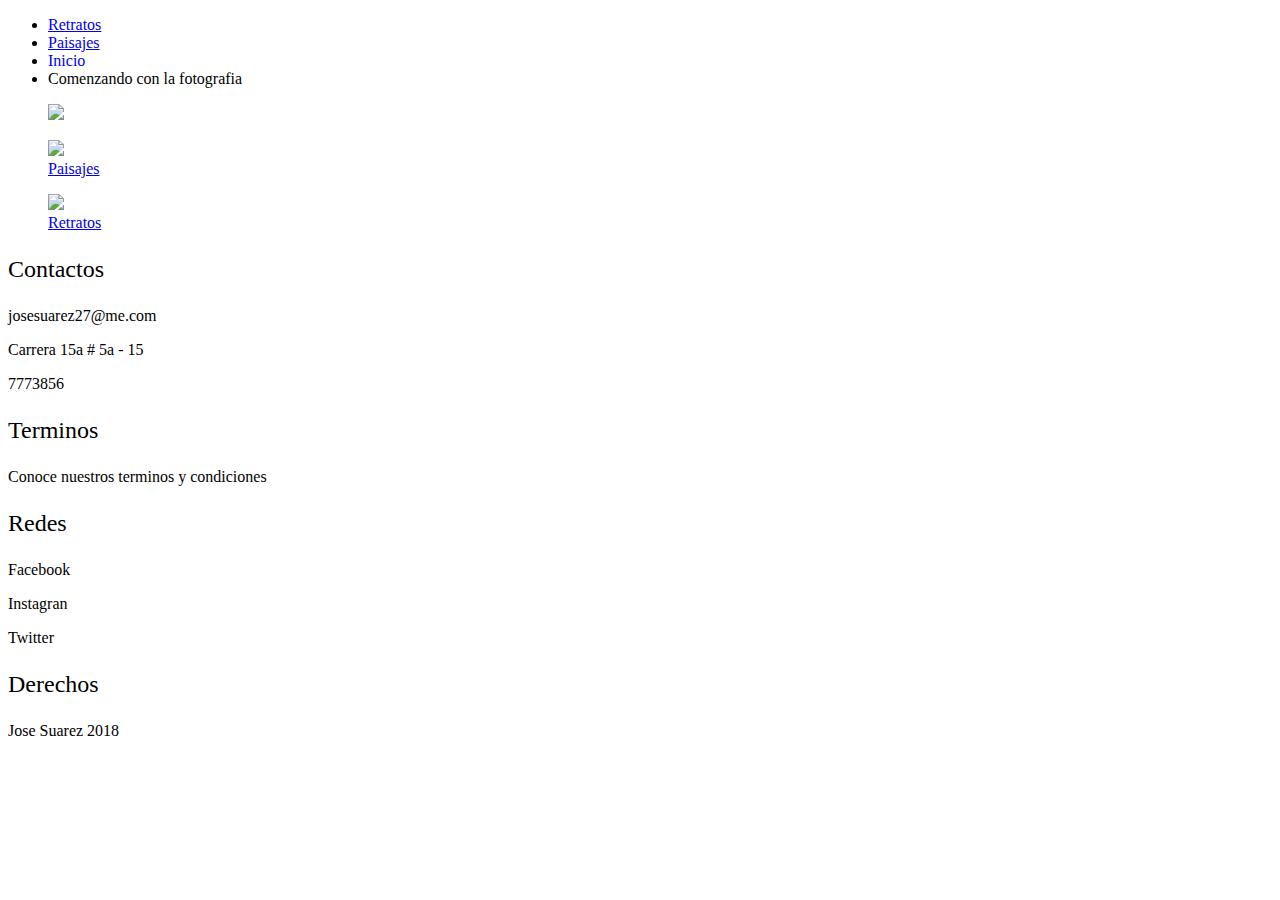
==== index.html @ 70541c89 "Create index.html" ====
<!DOCTYPE html>
<html>
	<head>
		<meta charset="utf-8">
		<meta name="Autor" content="Jose Suarez">
		<meta name="viewport" content="width=device-width, initial-scale=1.0">
		<title>Comenzando con la la fotografia</title>
		<link rel="stylesheet" media="screen" href="https://fontlibrary.org/face/dancing" type="text/css"/> 
		<link rel="stylesheet" type="text/css" href="css/estilos.css">

	</head>
	<body>
		<div id="contenido_pri">
			<header>
				<div id="cabecera">
					<ul class="menu">

						<li class="ali_der"><a href="educacion.html">Retratos</a></li>
						<li class="ali_der"><a href="experiencia.html">Paisajes</a></li>
						<li class="ali_der"><a style="text-decoration: none;" href="index.html">Inicio</a></li>
						<li class="ali_izq">Comenzando con la fotografia</li>
					</ul>
				</div>
			</header>
				<section id="contenido">
					<section id="imagen_central">
						<div>
							<figure id="central">
								
								<img src="imagenes/lora.jpg" width="50%" />
							</figure>
						</div>

					</section>
					<section id="imagen_secundaria">
							<div id="lado_izq">
								<figure id="izquierda">
									<img src="imagenes/lora.jpg" width="100%"/>
									<figcaption>
										<a href="experiencia.html">Paisajes</a>
									</figcaption>
								</figure>

							</div>
							<div id="lad_der">
								<figure id="derecha">
									<img src="imagenes/lora.jpg" width="100%"/>
									<figcaption>
										<a href="educacion.html">Retratos</a>
									</figcaption>
								</figure>
							</div>
					</section>
				</section>
			<footer id="pie_pagina">
				<div id="contactos">
					<p style="font-size:1.5em;">Contactos</p>
					<p>josesuarez27@me.com</p>
					 <p>Carrera 15a # 5a - 15</p>
					 <p> 7773856</p>
				</div>
				<div id="terminos">
					<p style="font-size:1.5em;">Terminos</p>
					<p>Conoce nuestros terminos y condiciones</p>
				</div>
				<div id="redes">
					<p style="font-size:1.5em;">Redes</p>
					<p>Facebook</p>
					<p>Instagran</p>
					<p>Twitter</p>
				</div>
				<div id="derechos">
					<p style="font-size:1.5em;">Derechos</p>
					<p>Jose Suarez 2018</p>
				</div>
			</footer>
		</div>
	</body>
</html>
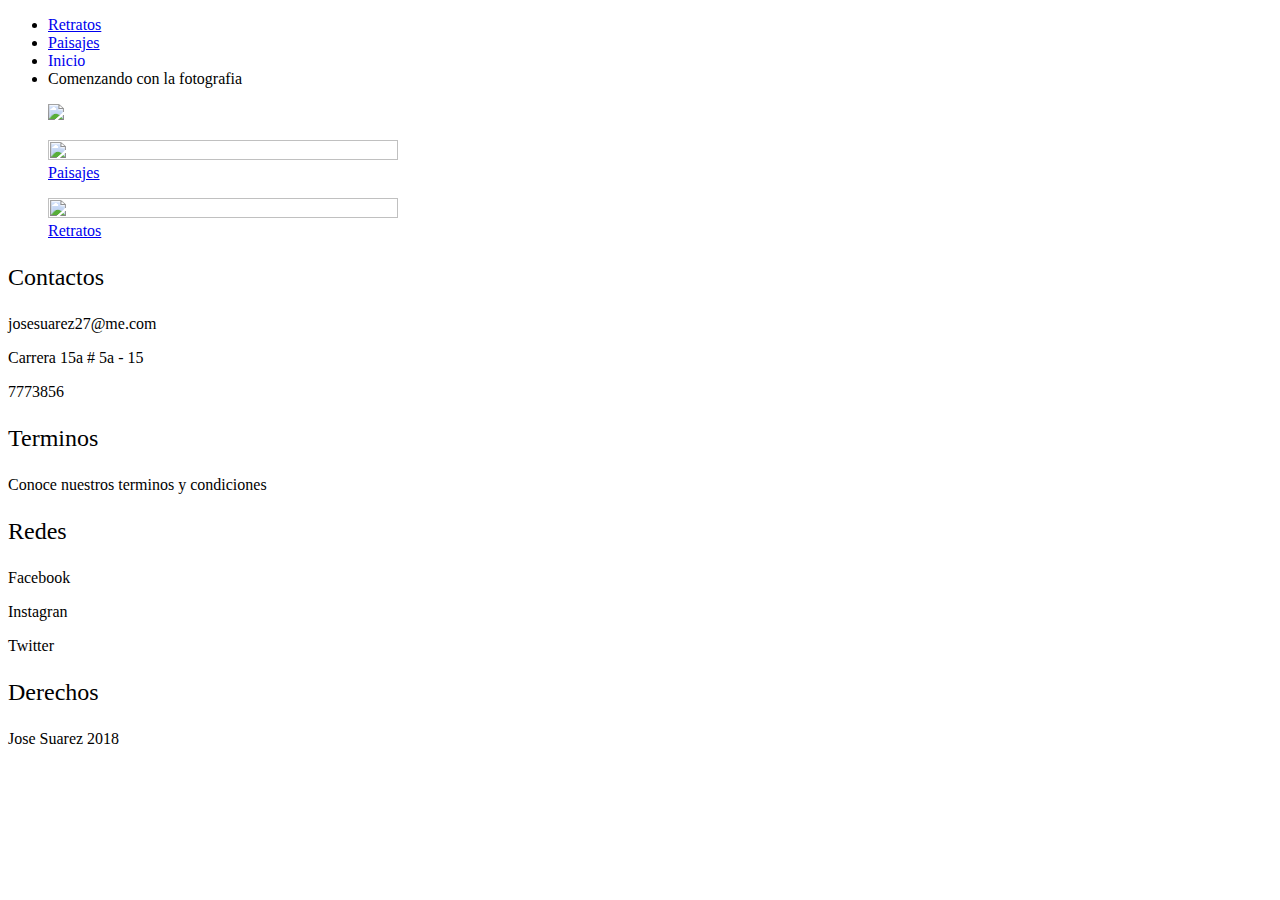
==== commit 6d1c6450: "Update index.html" ====
--- a/index.html
+++ b/index.html
@@ -27,7 +27,7 @@
 						<div>
 							<figure id="central">
 								
-								<img src="imagenes/lora.jpg" width="50%" />
+								<img src="imagenes/lora.jpg" width="800px" />
 							</figure>
 						</div>
 
@@ -35,18 +35,18 @@
 					<section id="imagen_secundaria">
 							<div id="lado_izq">
 								<figure id="izquierda">
-									<img src="imagenes/lora.jpg" width="100%"/>
+									<img src="imagenes/paisaje.jpg" width="350px" height="100%" />
 									<figcaption>
-										<a href="experiencia.html">Paisajes</a>
+										<a href="paisajes.html">Paisajes</a>
 									</figcaption>
 								</figure>
 
 							</div>
 							<div id="lad_der">
 								<figure id="derecha">
-									<img src="imagenes/lora.jpg" width="100%"/>
+									<img src="imagenes/retratos.jpg" width="350px" height="100%" />
 									<figcaption>
-										<a href="educacion.html">Retratos</a>
+										<a href="retratos.html">Retratos</a>
 									</figcaption>
 								</figure>
 							</div>
